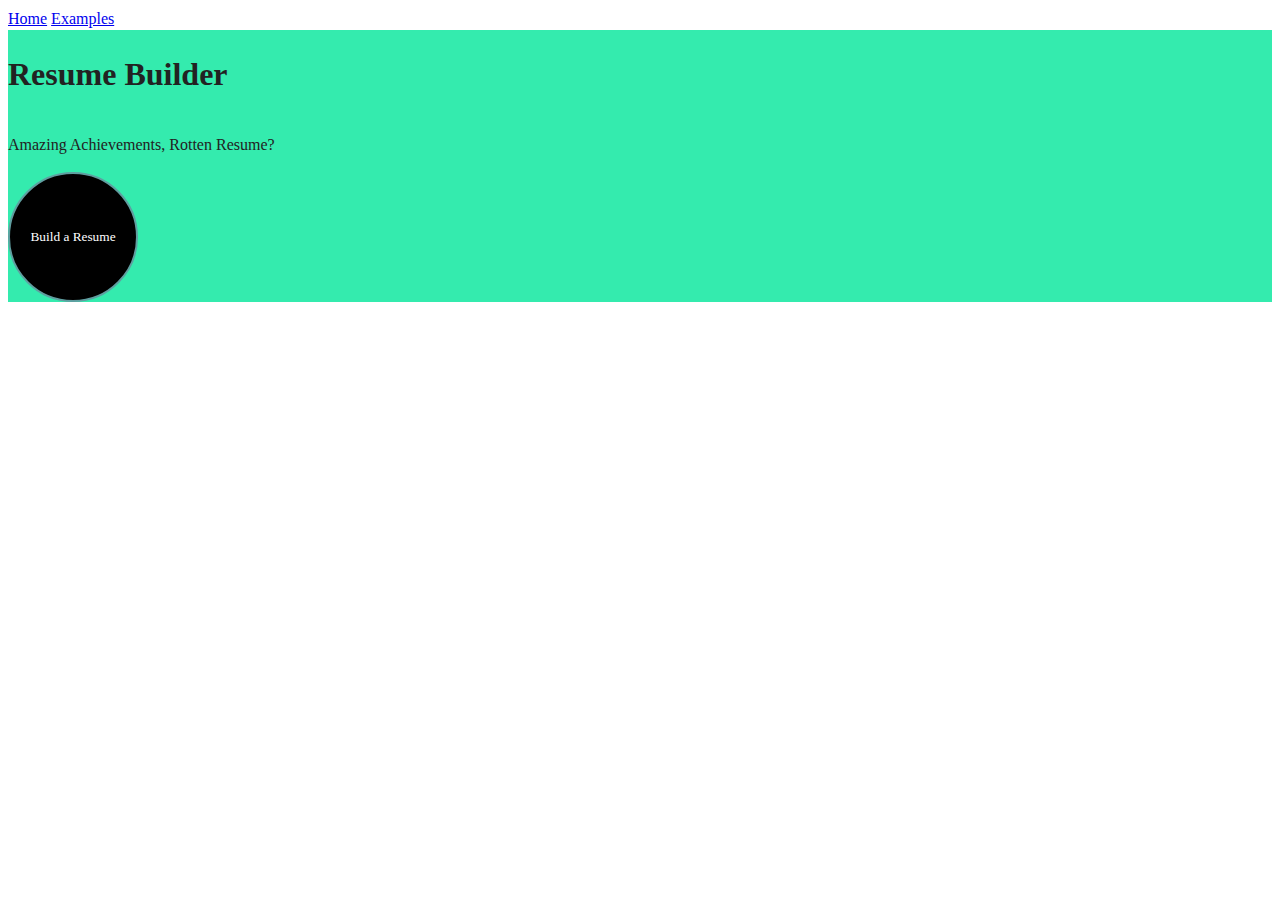
==== websiteCode/index.html @ 9a682146 "made a small c++ program to write out logic of how resume format will be decided" ====
<!doctype html>
<html class="no-js" lang="en">

<head>
  <meta charset="utf-8">
  <meta name="viewport" content="width=device-width, initial-scale=1">
  <title></title>
  <link rel="stylesheet" href="css/style.css">
  <meta name="description" content="">

  <meta property="og:title" content="">
  <meta property="og:type" content="">
  <meta property="og:url" content="">
  <meta property="og:image" content="">

  <link rel="icon" href="/favicon.ico" sizes="any">
  <link rel="icon" href="/icon.svg" type="image/svg+xml">
  <link rel="apple-touch-icon" href="icon.png">

  <link rel="manifest" href="site.webmanifest">
  <meta name="theme-color" content="#fafafa">
</head>

<body>
  <nav>
    <div class="nav-items">
      <a href="/">Home</a>
      <a href="/">Examples</a>
    </div>
  </nav>

  <!-- Add your site or application content here -->
  <div class="column-left">
    <h1>Resume Builder</h1>
    <p>Amazing Achievements, Rotten Resume?</p>
    <button>Build a Resume</button>
  </div>
  <div class="column-right"></div>

  
  <script src="js/app.js"></script>

</body>

</html>
---- websiteCode/css/style.css ----
/*! HTML5 Boilerplate v9.0.0-RC1 | MIT License | https://html5boilerplate.com/ */

/* main.css 3.0.0 | MIT License | https://github.com/h5bp/main.css#readme */
/*
 * What follows is the result of much research on cross-browser styling.
 * Credit left inline and big thanks to Nicolas Gallagher, Jonathan Neal,
 * Kroc Camen, and the H5BP dev community and team.
 */

/* ==========================================================================
   Base styles: opinionated defaults
   ========================================================================== */

html {
  color: #222;
  font-family: "Galvji";
  font-size: 1em;
  line-height: 1.4;
}

/*
 * Remove text-shadow in selection highlight:
 * https://twitter.com/miketaylr/status/12228805301
 *
 * Customize the background color to match your design.
 */

::-moz-selection {
  background: #b3d4;
 text-shadow: none;
}

::selection {
  background: #b3d4;
  text-shadow: none;
}

/*
 * A better looking default horizontal rule
 */

hr {
  display: block;
  height: 1px;
  border: 0;
  border-top: 1px solid #ccc;
  margin: 1em 0;
  padding: 0;
}

/*
 * Remove the gap between audio, canvas, iframes,
 * images, videos and the bottom of their containers:
 * https://github.com/h5bp/html5-boilerplate/issues/440
 */

audio,
canvas,
iframe,
img,
svg,
video {
  vertical-align: middle;
}

/*
 * Remove default fieldset styles.
 */

fieldset {
  border: 0;
  margin: 0;
  padding: 0;
}

/*
 * Allow only vertical resizing of textareas.
 */

textarea {
  resize: vertical;
}

/* ==========================================================================
   Author's custom styles
   ========================================================================== */

.column-left {
  display: flex;
  flex-direction: column;
  justify-content: left;
  align-items:flex-start;
  background: #34ebae;

}


button {
  border-radius: 130px;
  border:2px solid cadetblue;
  cursor: not-allowed;
  height: 130px;
  width: 130px;
  background: black;
  color: white;
  font-family: "Galvji";


}
/* ==========================================================================
   Helper classes
   ========================================================================== */

/*
 * Hide visually and from screen readers
 */

.hidden,
[hidden] {
  display: none !important;
}

/*
 * Hide only visually, but have it available for screen readers:
 * https://snook.ca/archives/html_and_css/hiding-content-for-accessibility
 *
 * 1. For long content, line feeds are not interpreted as spaces and small width
 *    causes content to wrap 1 word per line:
 *    https://medium.com/@jessebeach/beware-smushed-off-screen-accessible-text-5952a4c2cbfe
 */

.visually-hidden {
  border: 0;
  clip: rect(0, 0, 0, 0);
  height: 1px;
  margin: -1px;
  overflow: hidden;
  padding: 0;
  position: absolute;
  white-space: nowrap;
  width: 1px;
  /* 1 */
}

/*
 * Extends the .visually-hidden class to allow the element
 * to be focusable when navigated to via the keyboard:
 * https://www.drupal.org/node/897638
 */

.visually-hidden.focusable:active,
.visually-hidden.focusable:focus {
  clip: auto;
  height: auto;
  margin: 0;
  overflow: visible;
  position: static;
  white-space: inherit;
  width: auto;
}

/*
 * Hide visually and from screen readers, but maintain layout
 */

.invisible {
  visibility: hidden;
}

/*
 * Clearfix: contain floats
 *
 * The use of `table` rather than `block` is only necessary if using
 * `::before` to contain the top-margins of child elements.
 */

.clearfix::before,
.clearfix::after {
  content: "";
  display: table;
}

.clearfix::after {
  clear: both;
}

/* ==========================================================================
   EXAMPLE Media Queries for Responsive Design.
   These examples override the primary ('mobile first') styles.
   Modify as content requires.
   ========================================================================== */

@media only screen and (min-width: 35em) {
  /* Style adjustments for viewports that meet the condition */
}

@media print,
  (-webkit-min-device-pixel-ratio: 1.25),
  (min-resolution: 1.25dppx),
  (min-resolution: 120dpi) {
  /* Style adjustments for high resolution devices */
}

/* ==========================================================================
   Print styles.
   Inlined to avoid the additional HTTP request:
   https://www.phpied.com/delay-loading-your-print-css/
   ========================================================================== */

@media print {
  *,
  *::before,
  *::after {
    background: #fff !important;
    color: #000 !important;
    /* Black prints faster */
    box-shadow: none !important;
    text-shadow: none !important;
  }

  a,
  a:visited {
    text-decoration: underline;
  }

  a[href]::after {
    content: " (" attr(href) ")";
  }

  abbr[title]::after {
    content: " (" attr(title) ")";
  }

  /*
   * Don't show links that are fragment identifiers,
   * or use the `javascript:` pseudo protocol
   */
  a[href^="#"]::after,
  a[href^="javascript:"]::after {
    content: "";
  }

  pre {
    white-space: pre-wrap !important;
  }

  pre,
  blockquote {
    border: 1px solid #999;
    page-break-inside: avoid;
  }

  tr,
  img {
    page-break-inside: avoid;
  }

  p,
  h2,
  h3 {
    orphans: 3;
    widows: 3;
  }

  h2,
  h3 {
    page-break-after: avoid;
  }
}
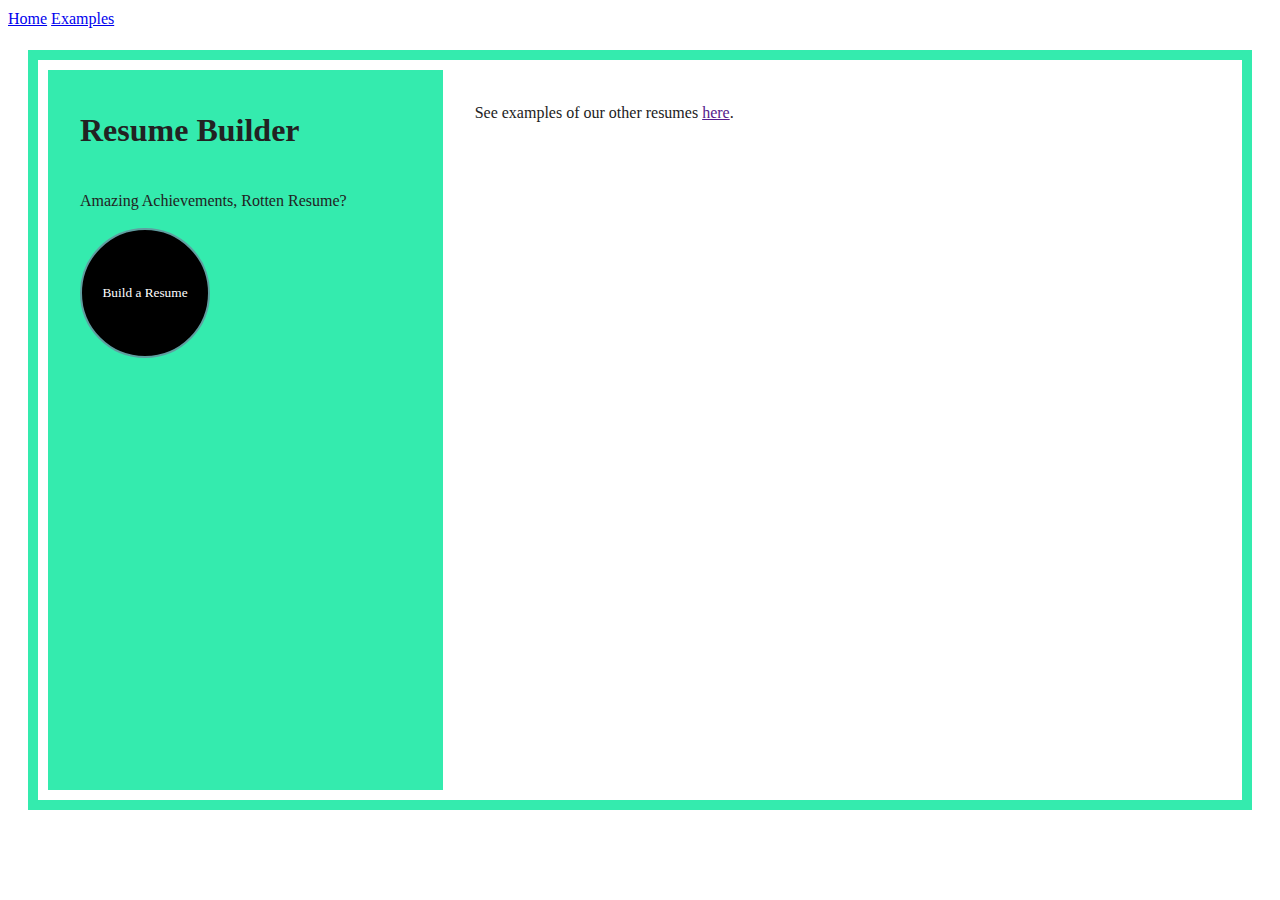
==== commit 285f5dad: "added a border" ====
--- a/websiteCode/index.html
+++ b/websiteCode/index.html
@@ -8,17 +8,6 @@
   <link rel="stylesheet" href="css/style.css">
   <meta name="description" content="">
 
-  <meta property="og:title" content="">
-  <meta property="og:type" content="">
-  <meta property="og:url" content="">
-  <meta property="og:image" content="">
-
-  <link rel="icon" href="/favicon.ico" sizes="any">
-  <link rel="icon" href="/icon.svg" type="image/svg+xml">
-  <link rel="apple-touch-icon" href="icon.png">
-
-  <link rel="manifest" href="site.webmanifest">
-  <meta name="theme-color" content="#fafafa">
 </head>
 
 <body>
@@ -30,12 +19,16 @@
   </nav>
 
   <!-- Add your site or application content here -->
-  <div class="column-left">
-    <h1>Resume Builder</h1>
-    <p>Amazing Achievements, Rotten Resume?</p>
-    <button>Build a Resume</button>
+  <div class="columnify">
+    <div class="column-left">
+      <h1>Resume Builder</h1>
+      <p>Amazing Achievements, Rotten Resume?</p>
+      <button>Build a Resume</button>
+    </div>
+    <div class="column-right">
+      <p> See examples of our other resumes <a href="">here</a>.</p>
+    </div>
   </div>
-  <div class="column-right"></div>
 
   
   <script src="js/app.js"></script>
--- a/websiteCode/css/style.css
+++ b/websiteCode/css/style.css
@@ -84,29 +84,50 @@
 /* ==========================================================================
    Author's custom styles
    ========================================================================== */
-
+.columnify{
+  display:grid;
+  grid-template-columns: 1fr 2fr;
+  height: 80vh;
+  //padding: 3rem calc((100vw - 1300px) / 2);
+  padding: 10px;
+  border: 10px solid #34ebae;
+  margin: 20px;
+}
 .column-left {
   display: flex;
   flex-direction: column;
   justify-content: left;
-  align-items:flex-start;
+  align-items: flex-start;
   background: #34ebae;
-
+  padding: 1rem 2rem;
+
+}
+
+.column-right{
+  padding: 1rem 2rem;
 }
 
 
 button {
   border-radius: 130px;
   border:2px solid cadetblue;
-  cursor: not-allowed;
+  justify-content: center;
+
   height: 130px;
   width: 130px;
   background: black;
   color: white;
   font-family: "Galvji";
 
-
-}
+}
+
+button:hover{
+
+  background: #555555;
+  cursor: pointer;
+}
+
+
 /* ==========================================================================
    Helper classes
    ========================================================================== */
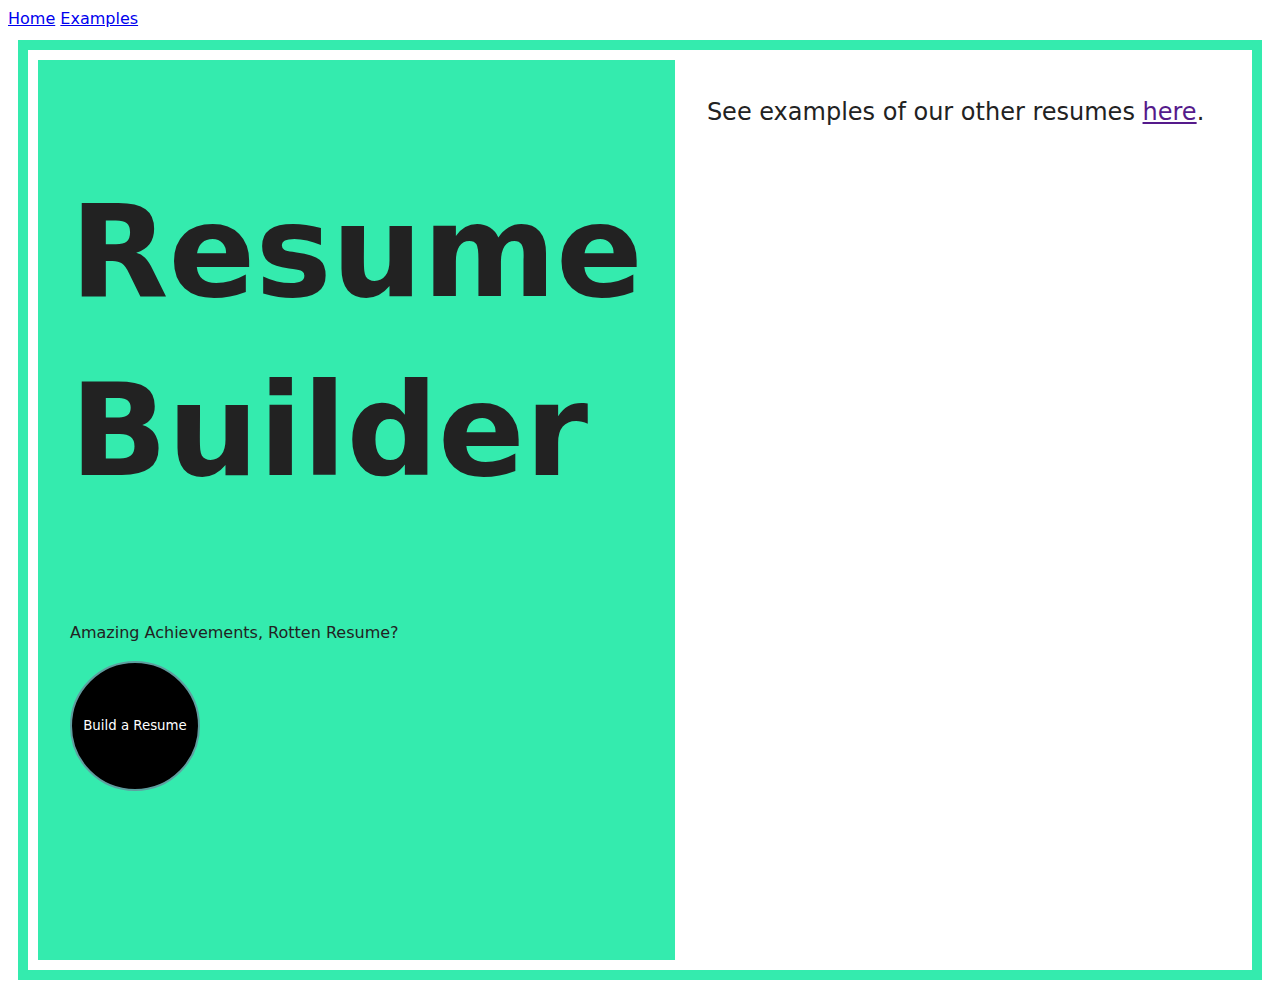
==== commit db5ec146: "added basic styling for h1 and h2" ====
--- a/websiteCode/index.html
+++ b/websiteCode/index.html
@@ -26,7 +26,7 @@
       <button>Build a Resume</button>
     </div>
     <div class="column-right">
-      <p> See examples of our other resumes <a href="">here</a>.</p>
+      <h2> See examples of our other resumes <a href="">here</a>.</h2>
     </div>
   </div>
 
--- a/websiteCode/css/style.css
+++ b/websiteCode/css/style.css
@@ -10,12 +10,22 @@
 /* ==========================================================================
    Base styles: opinionated defaults
    ========================================================================== */
-
+:root{
+  --green-main: #34ebae;
+}
 html {
   color: #222;
-  font-family: "Galvji";
+  font-family: "Galvji", system-ui;
   font-size: 1em;
   line-height: 1.4;
+}
+
+h1 {
+  font-size: 8em;
+}
+
+h2 {
+  font-weight: normal;
 }
 
 /*
@@ -87,18 +97,18 @@
 .columnify{
   display:grid;
   grid-template-columns: 1fr 2fr;
-  height: 80vh;
+  height: 100vh;
   //padding: 3rem calc((100vw - 1300px) / 2);
   padding: 10px;
-  border: 10px solid #34ebae;
-  margin: 20px;
+  border: 10px solid var(--green-main);
+  margin: 10px;
 }
 .column-left {
   display: flex;
   flex-direction: column;
   justify-content: left;
   align-items: flex-start;
-  background: #34ebae;
+  background: var(--green-main);
   padding: 1rem 2rem;
 
 }
@@ -117,7 +127,7 @@
   width: 130px;
   background: black;
   color: white;
-  font-family: "Galvji";
+  font-family: "Galvji", system-ui;
 
 }
 
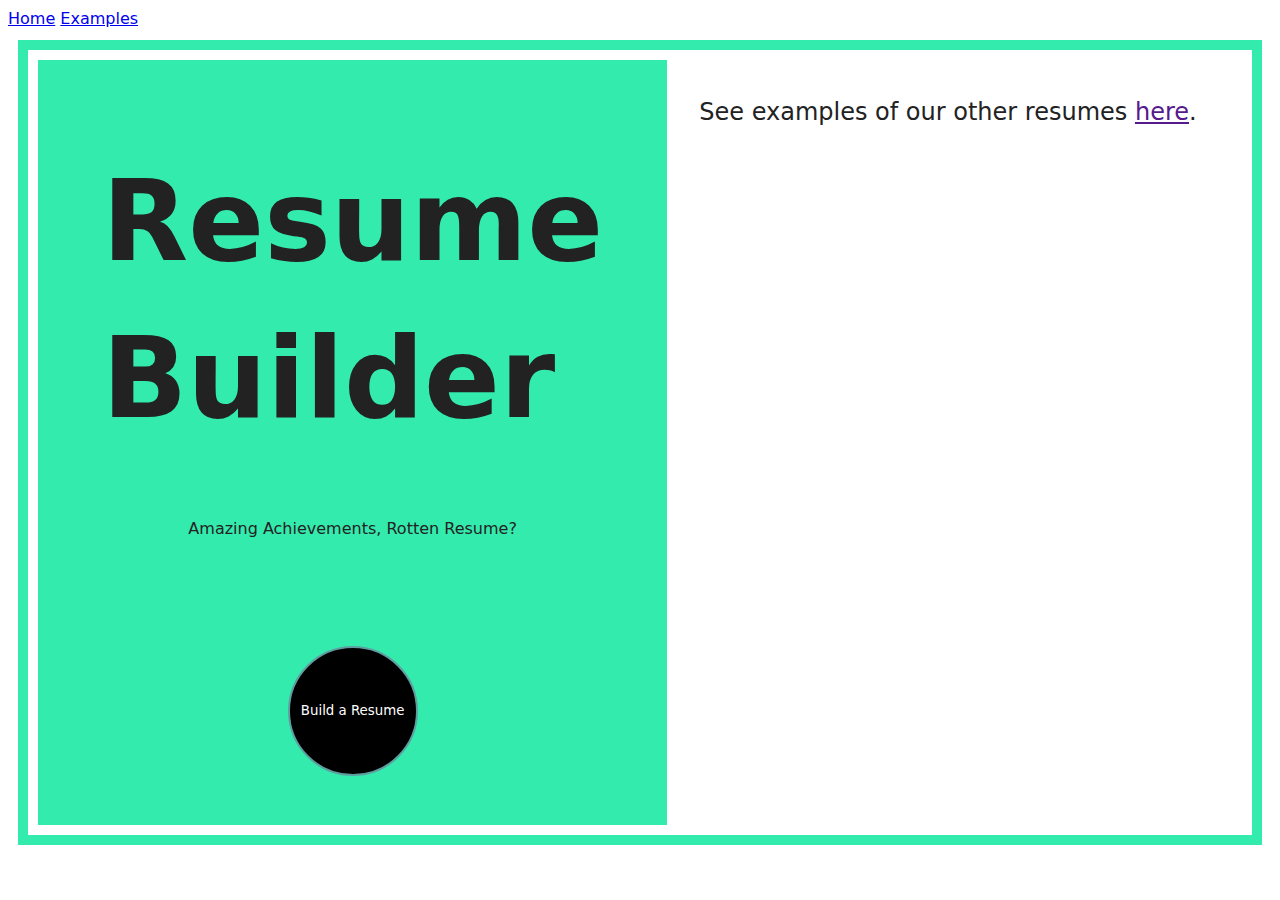
==== commit 855b419a: "centered button, changed organisation of left-column" ====
--- a/websiteCode/index.html
+++ b/websiteCode/index.html
@@ -22,11 +22,14 @@
   <div class="columnify">
     <div class="column-left">
       <h1>Resume Builder</h1>
-      <p>Amazing Achievements, Rotten Resume?</p>
+      <p style="margin:auto;">Amazing Achievements, Rotten Resume?</p>
+      <br>
       <button>Build a Resume</button>
     </div>
     <div class="column-right">
       <h2> See examples of our other resumes <a href="">here</a>.</h2>
+
+
     </div>
   </div>
 
--- a/websiteCode/css/style.css
+++ b/websiteCode/css/style.css
@@ -21,7 +21,8 @@
 }
 
 h1 {
-  font-size: 8em;
+  font-size: 7em;
+  margin-bottom:20px;
 }
 
 h2 {
@@ -97,8 +98,8 @@
 .columnify{
   display:grid;
   grid-template-columns: 1fr 2fr;
-  height: 100vh;
-  //padding: 3rem calc((100vw - 1300px) / 2);
+  height: 85vh;
+
   padding: 10px;
   border: 10px solid var(--green-main);
   margin: 10px;
@@ -109,7 +110,7 @@
   justify-content: left;
   align-items: flex-start;
   background: var(--green-main);
-  padding: 1rem 2rem;
+  padding: .5rem 4rem;
 
 }
 
@@ -122,6 +123,8 @@
   border-radius: 130px;
   border:2px solid cadetblue;
   justify-content: center;
+  margin: auto;
+
 
   height: 130px;
   width: 130px;
